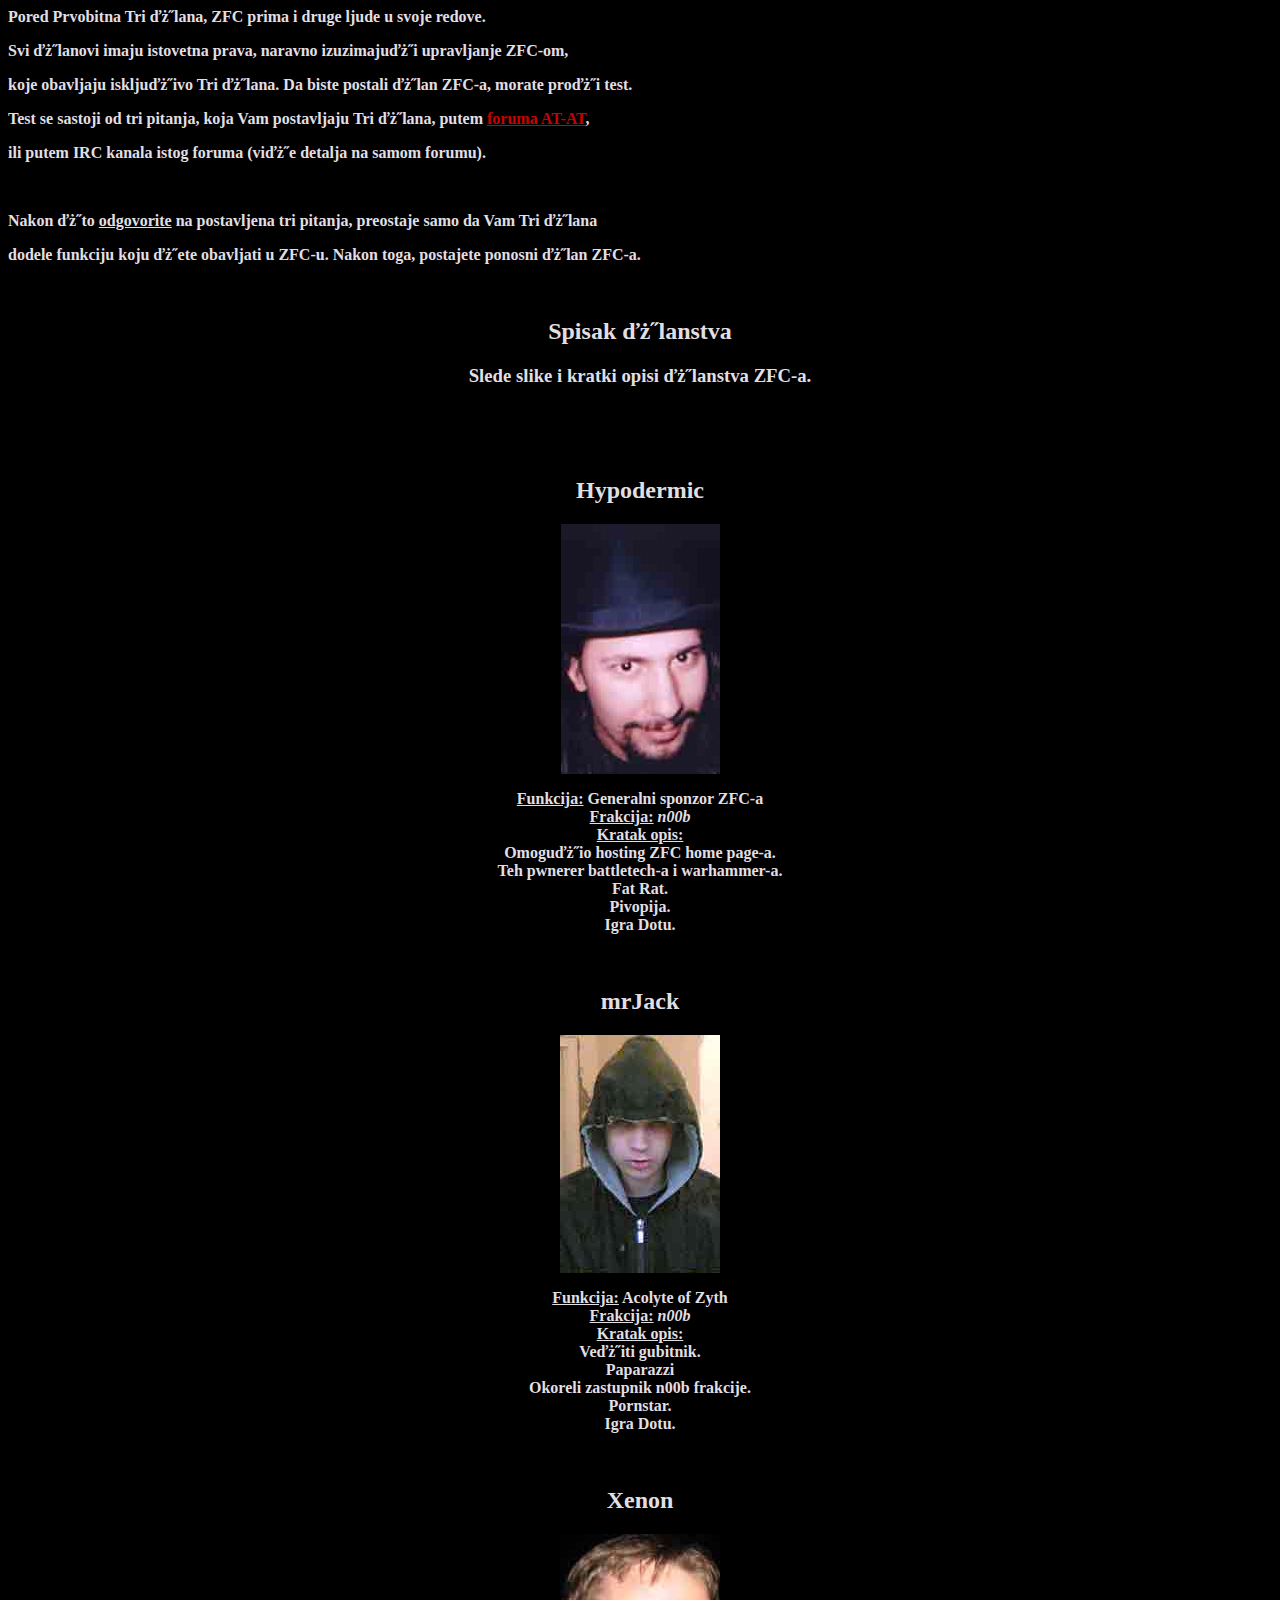
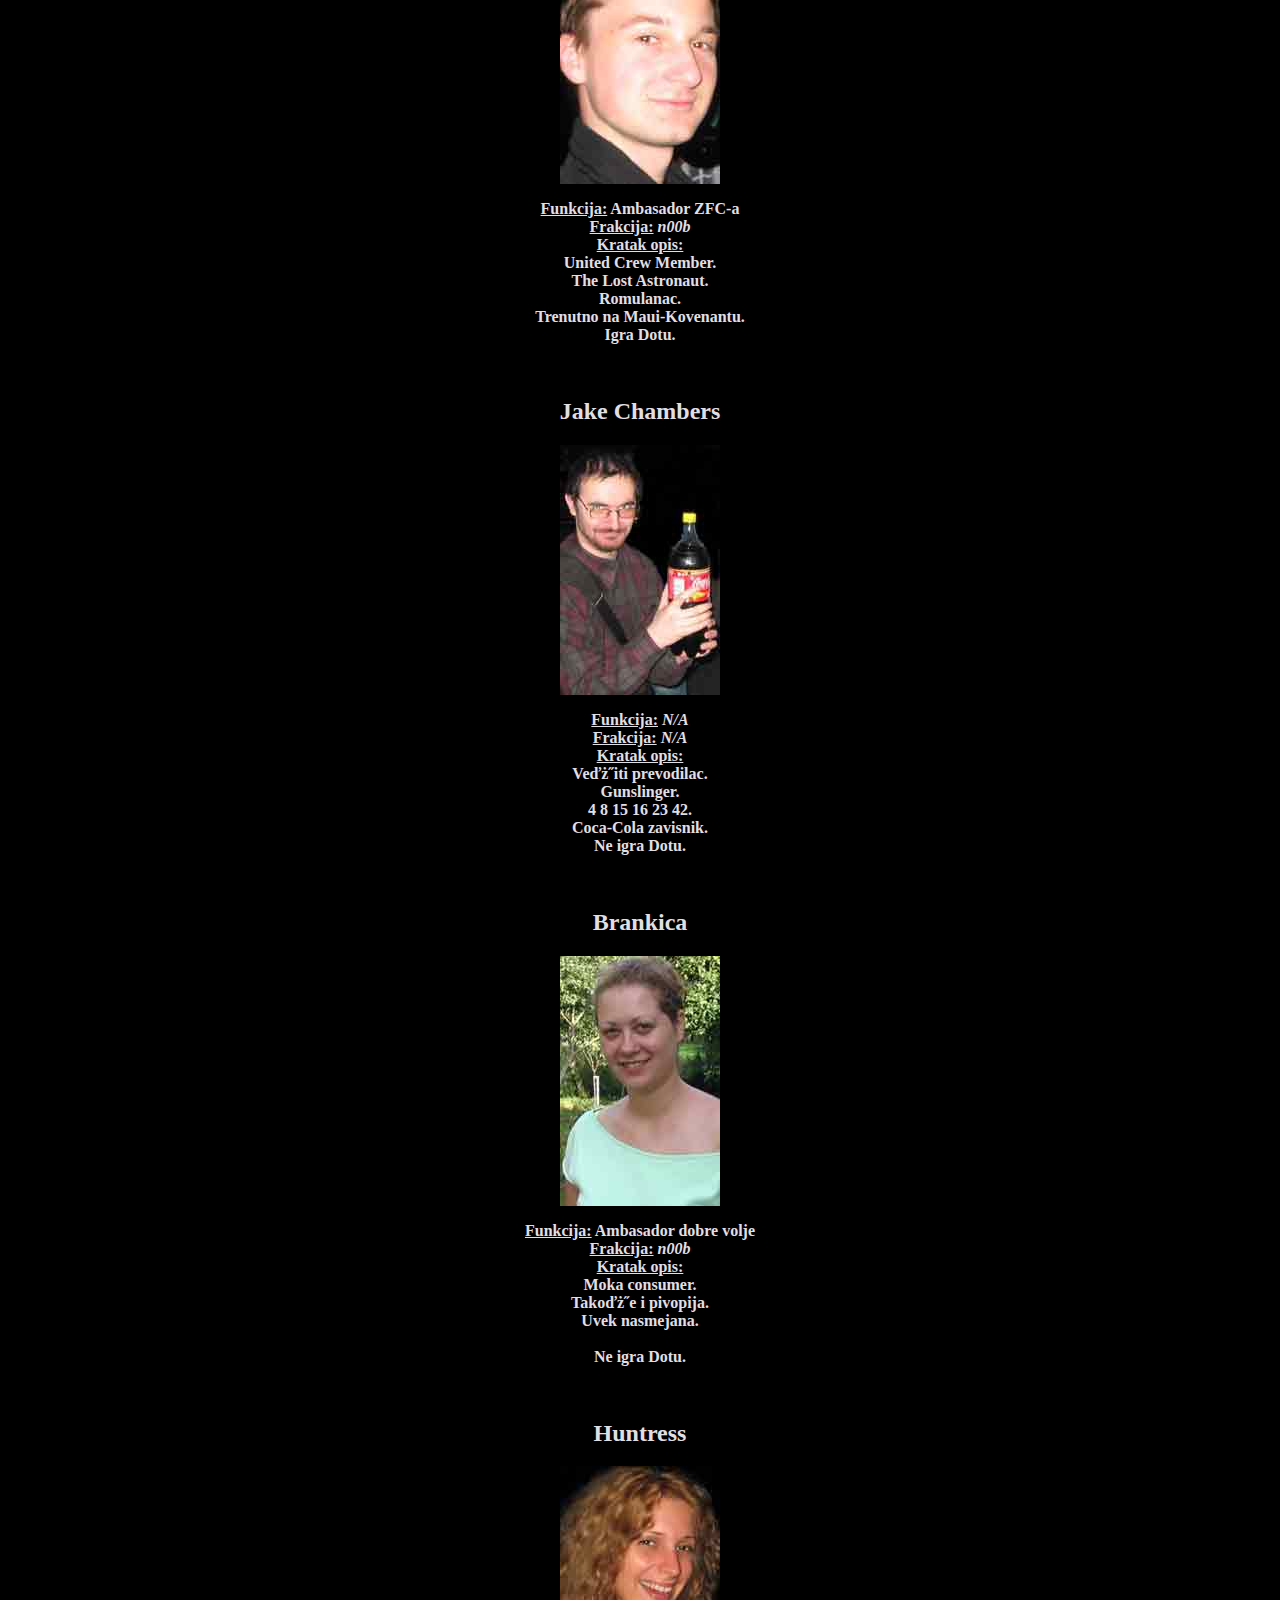
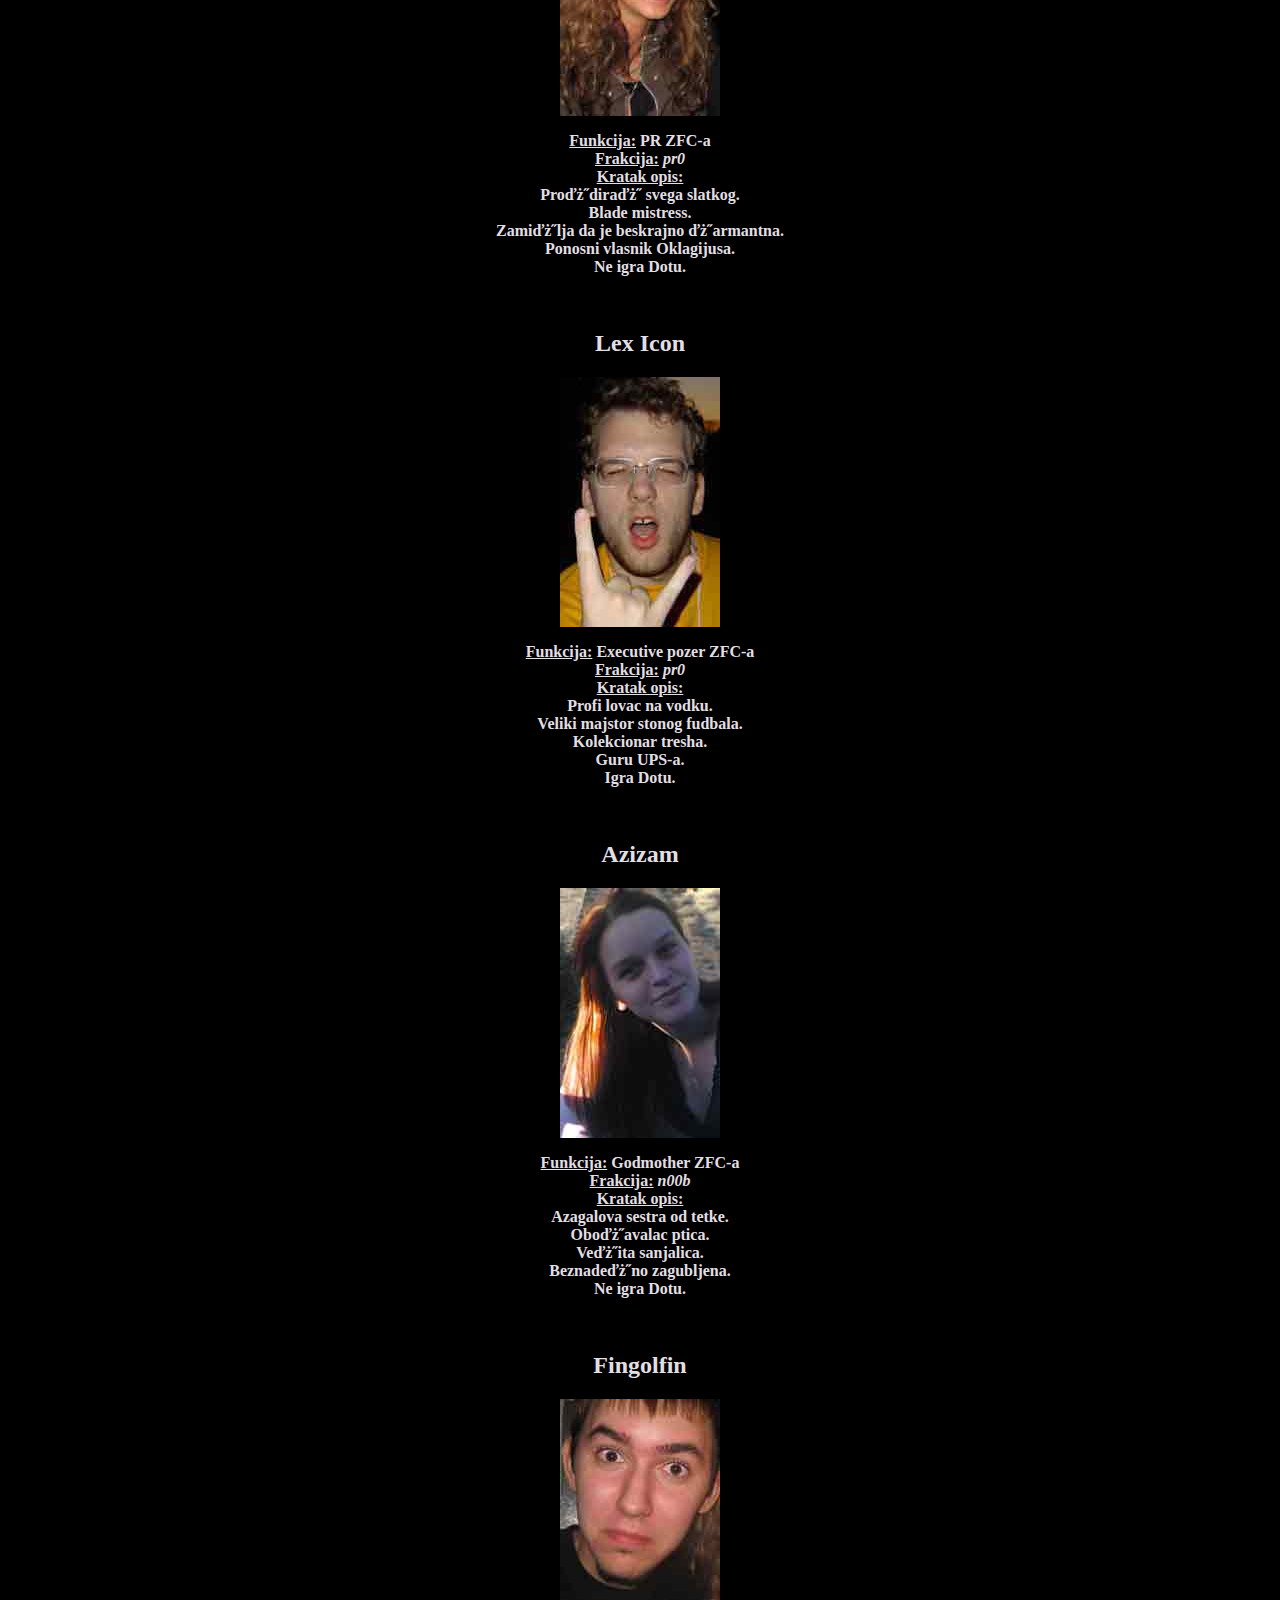
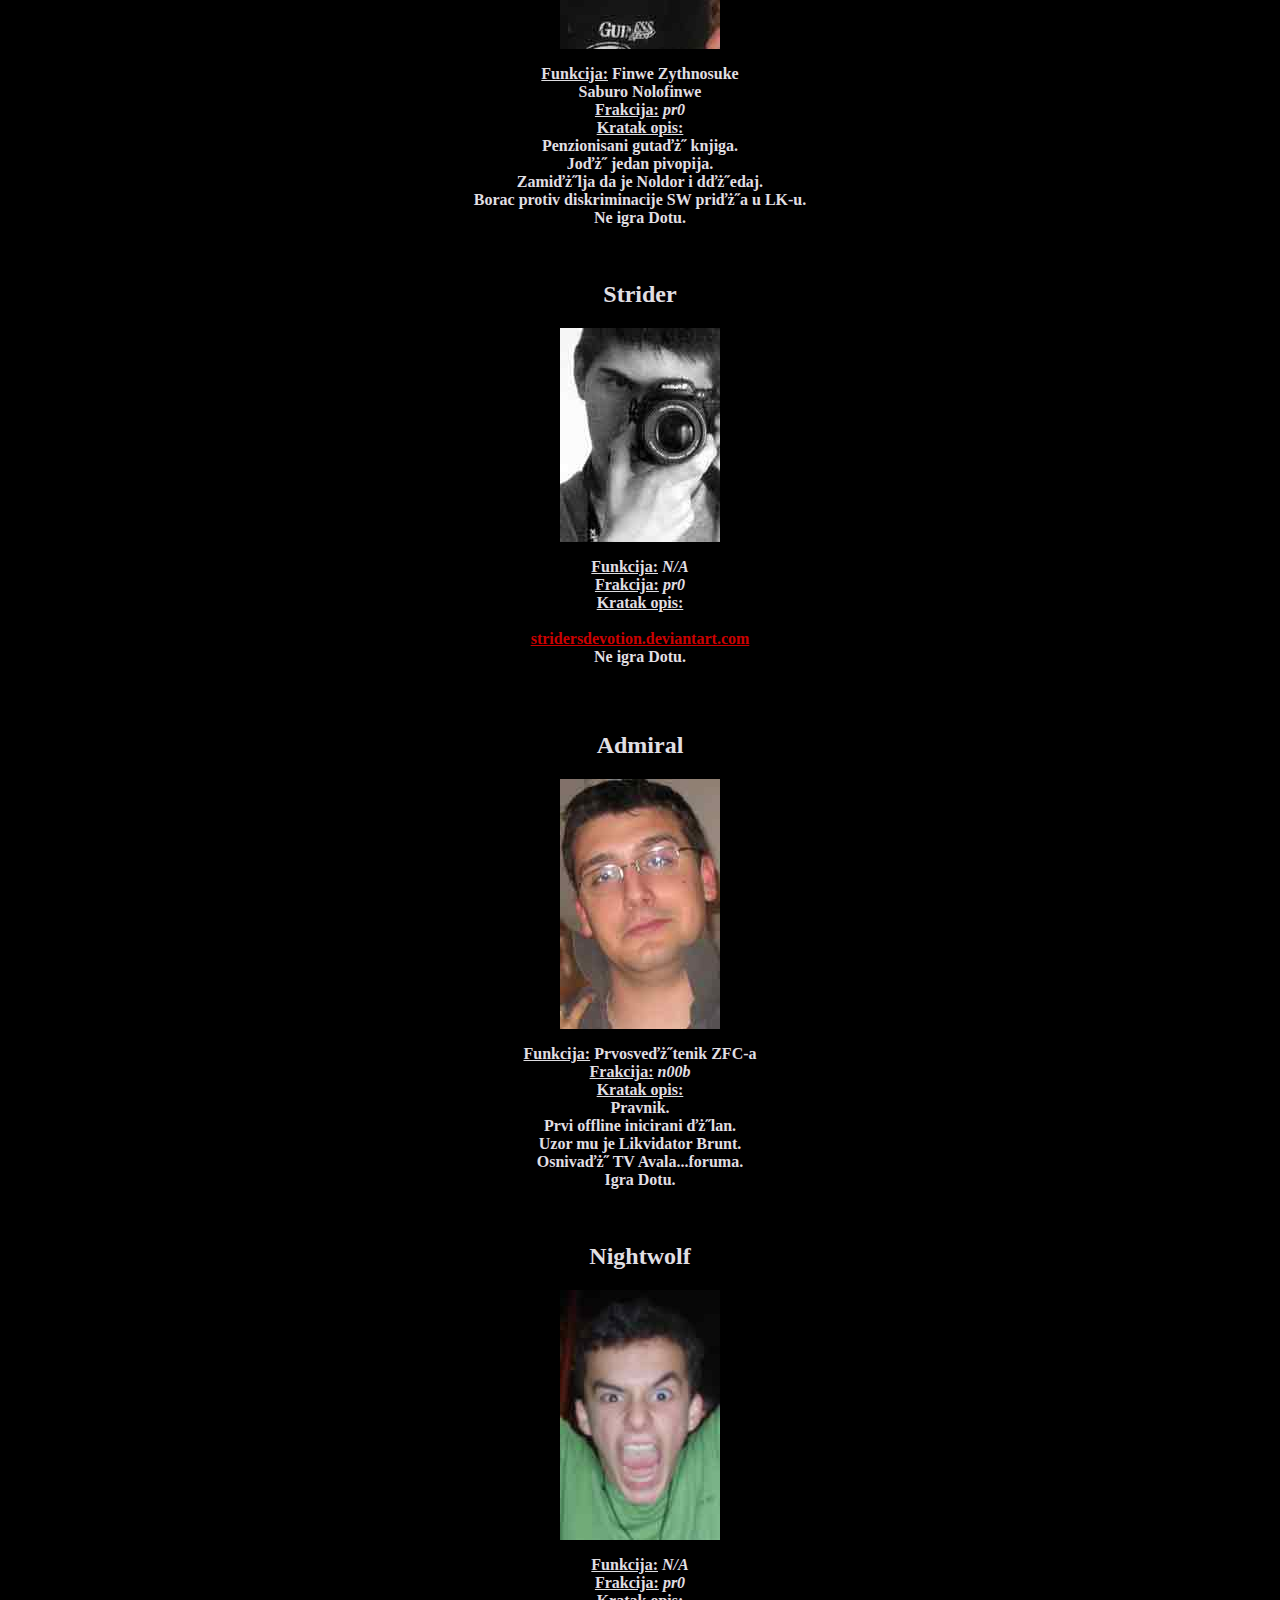
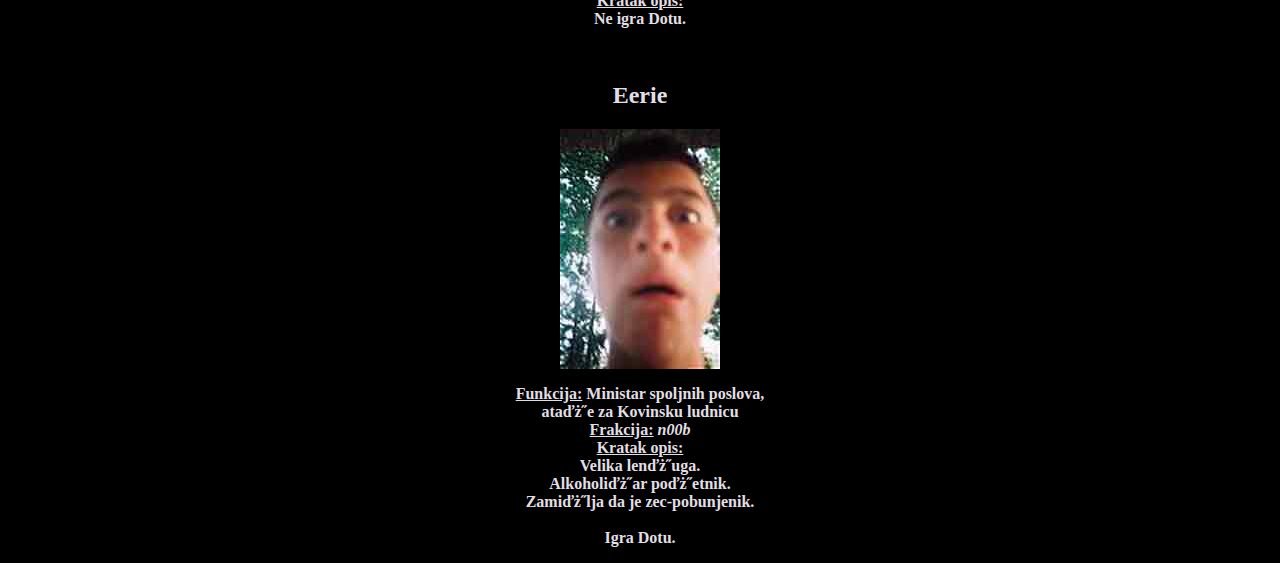
==== clanovi.htm @ 59cd811d "initial commit" ====
<html>
<head>
<title>Ostali &#268;lanovi</title>
<meta http-equiv="Content-Type" content="text/html; charset=windows-1250">
<link href="zfc.css" rel="stylesheet" type="text/css">
</head>
<body>
<p><strong>Pored Prvobitna Tri �lana, ZFC prima i druge ljude u svoje redove.</strong></p>
<p><strong> Svi �lanovi imaju istovetna prava, naravno izuzimaju�i upravljanje ZFC-om, </strong></p>
<p><strong> koje obavljaju isklju�ivo Tri �lana. Da biste postali �lan ZFC-a, morate pro�i test. </strong></p>
<p><strong> Test se sastoji od tri pitanja, koja Vam postavljaju Tri �lana, putem <a href="http://www.at-at.org" target="_blank">foruma AT-AT</a>, </strong></p>
<p><strong> ili putem IRC kanala istog foruma (vi�e detalja na samom forumu). </strong></p>
<p>&nbsp; </p>
<p><strong>Nakon �to <u>odgovorite</u> na postavljena tri pitanja, preostaje samo da Vam Tri �lana </strong></p>
<p><strong> dodele funkciju koju �ete obavljati u ZFC-u. Nakon toga, postajete ponosni �lan ZFC-a. </strong></p>
<p>&nbsp; </p>
<h2 align="center"><strong>Spisak �lanstva</strong></h2>
<h3 align="center"><strong>Slede slike i kratki opisi �lanstva ZFC-a. </strong></h3>
<p align="center">&nbsp;</p>
<p align="center">&nbsp;</p>
<h2 align="center">Hypodermic</h2>
<p align="center"> <img src="slike/boca.jpg" width="159" height="250"></p>
<p align="center"><strong><u>Funkcija:</u> Generalni sponzor ZFC-a <br>
      <u>Frakcija:</u> <em>n00b<br>
      </em><u>Kratak opis:<br>
      </u></strong><strong>Omogu�io hosting ZFC home page-a.<br>
  Teh pwnerer battletech-a i warhammer-a.</strong><br>
  <strong>Fat Rat.<br>
  Pivopija.<br>
  Igra Dotu. </strong></p>
<p align="center">&nbsp;</p>
<h2 align="center"><strong>mrJack</strong></h2>
<p align="center"><img src="slike/jack.jpg" width="160" height="238"></p>
<p align="center"><strong><u>Funkcija:</u> Acolyte of Zyth <br>
      <u>Frakcija:</u> <em>n00b<br>
      </em><u>Kratak opis:<br>
      </u>Ve�iti gubitnik.<br>
  </strong><strong>Paparazzi<br>
      Okoreli zastupnik n00b frakcije.<br>
      Pornstar.<br>
</strong><strong>Igra Dotu. </strong></p>
<p align="center">&nbsp;</p>
<h2 align="center"><strong>Xenon</strong></h2>
<p align="center"><img src="slike/boki.jpg" width="160" height="250"></p>
<p align="center"><strong><u>Funkcija:</u> Ambasador ZFC-a <br>
      <u>Frakcija:</u> <em>n00b<br>
    </em><u>Kratak opis:</u><br>
United Crew Member.<br>
    The Lost Astronaut. <u> <br>
    </u>Romulanac. <u>    <br>
    </u>Trenutno na Maui-Kovenantu.</strong><strong><u><br>
    </u>Igra Dotu.</strong></p>
<p align="center">&nbsp;</p>
<h2 align="center"><strong>Jake Chambers</strong></h2>
<p align="center"><img src="slike/miljan.jpg" width="160" height="250"></p>
<p align="center"><strong><u>Funkcija:</u> <em>N/A</em><br>
      <u>Frakcija:</u> <em>N/A<br>
    </em><u>Kratak opis:</u></strong><strong><u><br>
    </u>Ve�iti prevodilac.<u><br>
    </u>Gunslinger.<br>
    4 8 15 16 23 42.<u></u>    <br>
    Coca-Cola zavisnik. <br>
  Ne igra Dotu.</strong></p>
<p align="center">&nbsp;</p>
<h2 align="center"><strong>Brankica</strong></h2>
<p align="center"><img src="slike/brankica.jpg" width="160" height="250"></p>
<p align="center"><strong><u>Funkcija:</u> Ambasador dobre volje <br>
      <u>Frakcija:</u> <em>n00b<br>
      </em><u>Kratak opis:<br>
      </u>Moka consumer.<u><br>
      </u>Tako�e i pivopija.<u><br>
      </u>Uvek nasmejana.<u><br>
      <br>
          </u>Ne igra Dotu.</strong></p>
<p align="center">&nbsp;</p>
<h2 align="center"><strong>Huntress</strong></h2>
<p align="center"><img src="slike/jovana.jpg" width="160" height="250"></p>
<p align="center"><strong><u>Funkcija:</u> PR ZFC-a <br>
      <u>Frakcija:</u> <em>pr0<br>
    </em><u>Kratak opis:<br>
  </u>Pro�dira� svega slatkog.<br>
  Blade mistress.<br>
  Zami�lja da je beskrajno �armantna.<u><br>
  </u>Ponosni vlasnik Oklagijusa. </strong><strong><u><br>
  </u>Ne igra Dotu.</strong></p>
<p align="center">&nbsp;</p>
<h2 align="center"><strong>Lex Icon</strong></h2>
<p align="center"><img src="slike/steva.jpg" width="160" height="250"></p>
<p align="center"><strong><u>Funkcija:</u> Executive pozer ZFC-a <br>
      <u>Frakcija:</u> <em>pr0<br>
      </em><u>Kratak opis:<br>
      </u>Profi lovac na vodku.<br>
  Veliki majstor stonog fudbala.<br>
  Kolekcionar tresha.<br>
  Guru UPS-a.<u><br>
    </u>Igra Dotu.</strong></p>
<p align="center">&nbsp;</p>
<h2 align="center"><strong>Azizam</strong></h2>
<p align="center"><img src="slike/azizam.jpg" width="160" height="250"></p>
<p align="center"><strong><u>Funkcija:</u> Godmother ZFC-a <br>
      <u>Frakcija:</u> <em>n00b<br>
      </em><u>Kratak opis:<br>
      </u>Azagalova sestra od tetke.<u><br>
      </u>Obo�avalac ptica.<u><br>
      </u>Ve�ita sanjalica.<u><br>
      </u>Beznade�no zagubljena.<u><br>
            </u>Ne igra Dotu.</strong></p>
<p align="center">&nbsp;</p>
<h2 align="center"><strong>Fingolfin</strong></h2>
<p align="center"><img src="slike/fingi.jpg" width="160" height="250"></p>
<p align="center"><strong><u>Funkcija:</u> Finwe Zythnosuke </strong><strong><br>
  Saburo Nolofinwe<br>
      <u>Frakcija:</u> <em>pr0<br>
      </em><u>Kratak opis:<br>
      </u>Penzionisani guta� knjiga. <br>
    Jo� jedan pivopija.<br>
  Zami�lja da je Noldor i d�edaj.<br>
  Borac protiv diskriminacije SW pri�a u LK-u. </strong><strong><br>
Ne igra Dotu.</strong></p>
<p align="center">&nbsp;</p>
<h2 align="center"><strong>Strider</strong></h2>
<p align="center"><strong><img src="slike/strider.jpg" width="160" height="214"></strong></p>
<p align="center"><strong><u>Funkcija:</u> <em>N/A</em><br>
      <u>Frakcija:</u> <em>pr0<br>
      </em><u>Kratak opis:<br>
      <br>
      </u><a href="http://stridersdevotion.deviantart.com/" target="_blank">stridersdevotion.deviantart.com</a>      <u><br>
      </u>Ne igra Dotu.</strong></p>
<h2 align="center">&nbsp;</h2>
<h2 align="center"><strong>Admiral</strong></h2>
<p align="center"><img src="slike/admiral.jpg" width="160" height="250"></p>
<p align="center"><strong><u>Funkcija:</u> Prvosve�tenik ZFC-a <br>
  <u>Frakcija:</u><em> n00b</em><em><br>
    </em><u>Kratak opis:<br>
    </u>Pravnik.<u><br>
    </u>Prvi offline inicirani �lan.<u><br>
    </u>Uzor mu je Likvidator Brunt.<u><br>
    </u>Osniva� TV Avala...foruma. <u><br>
    </u>Igra Dotu.</strong></p>
<p align="center">&nbsp;</p>
<h2 align="center"><strong>Nightwolf</strong></h2>
<p align="center"><img src="slike/vucko.jpg" width="160" height="250"></p>
<p align="center"><strong><u>Funkcija:</u> <em>N/A</em><br>
    <u>Frakcija:</u> <em>pr0<br>
    </em><u>Kratak opis:<br>
    </u>Ne igra Dotu.</strong></p>
<p align="center">&nbsp;</p>
<h2 align="center"><strong>Eerie</strong></h2>
<p align="center"><img src="slike/eerie.jpg" width="160" height="240"></p>
<p align="center"><strong><u>Funkcija:</u> Ministar spoljnih poslova,<br>
</strong><strong> ata�e za Kovinsku ludnicu <br>
    <u>Frakcija:</u> <em>n00b<br>
    </em><u>Kratak opis:<br>
    </u>Velika len�uga. <br>
  Alkoholi�ar po�etnik.<u><br>
  </u>Zami�lja da je zec-pobunjenik.<u><br>
  <br>
  </u>Igra Dotu.</strong></p>
</body>
</html>
---- zfc.css ----
body {
	background-color: #000000;
}
body,td,th {
	color: #E0DFE3;
	font-family: "Palatino Linotype", "Times New Roman", serif;
}
a:link {
	color: #CC0000;
}
a:visited {
	color: #990000;
}
a:hover {
	color: #FF0000;
}
a:active {
	color: #CC0000;
}
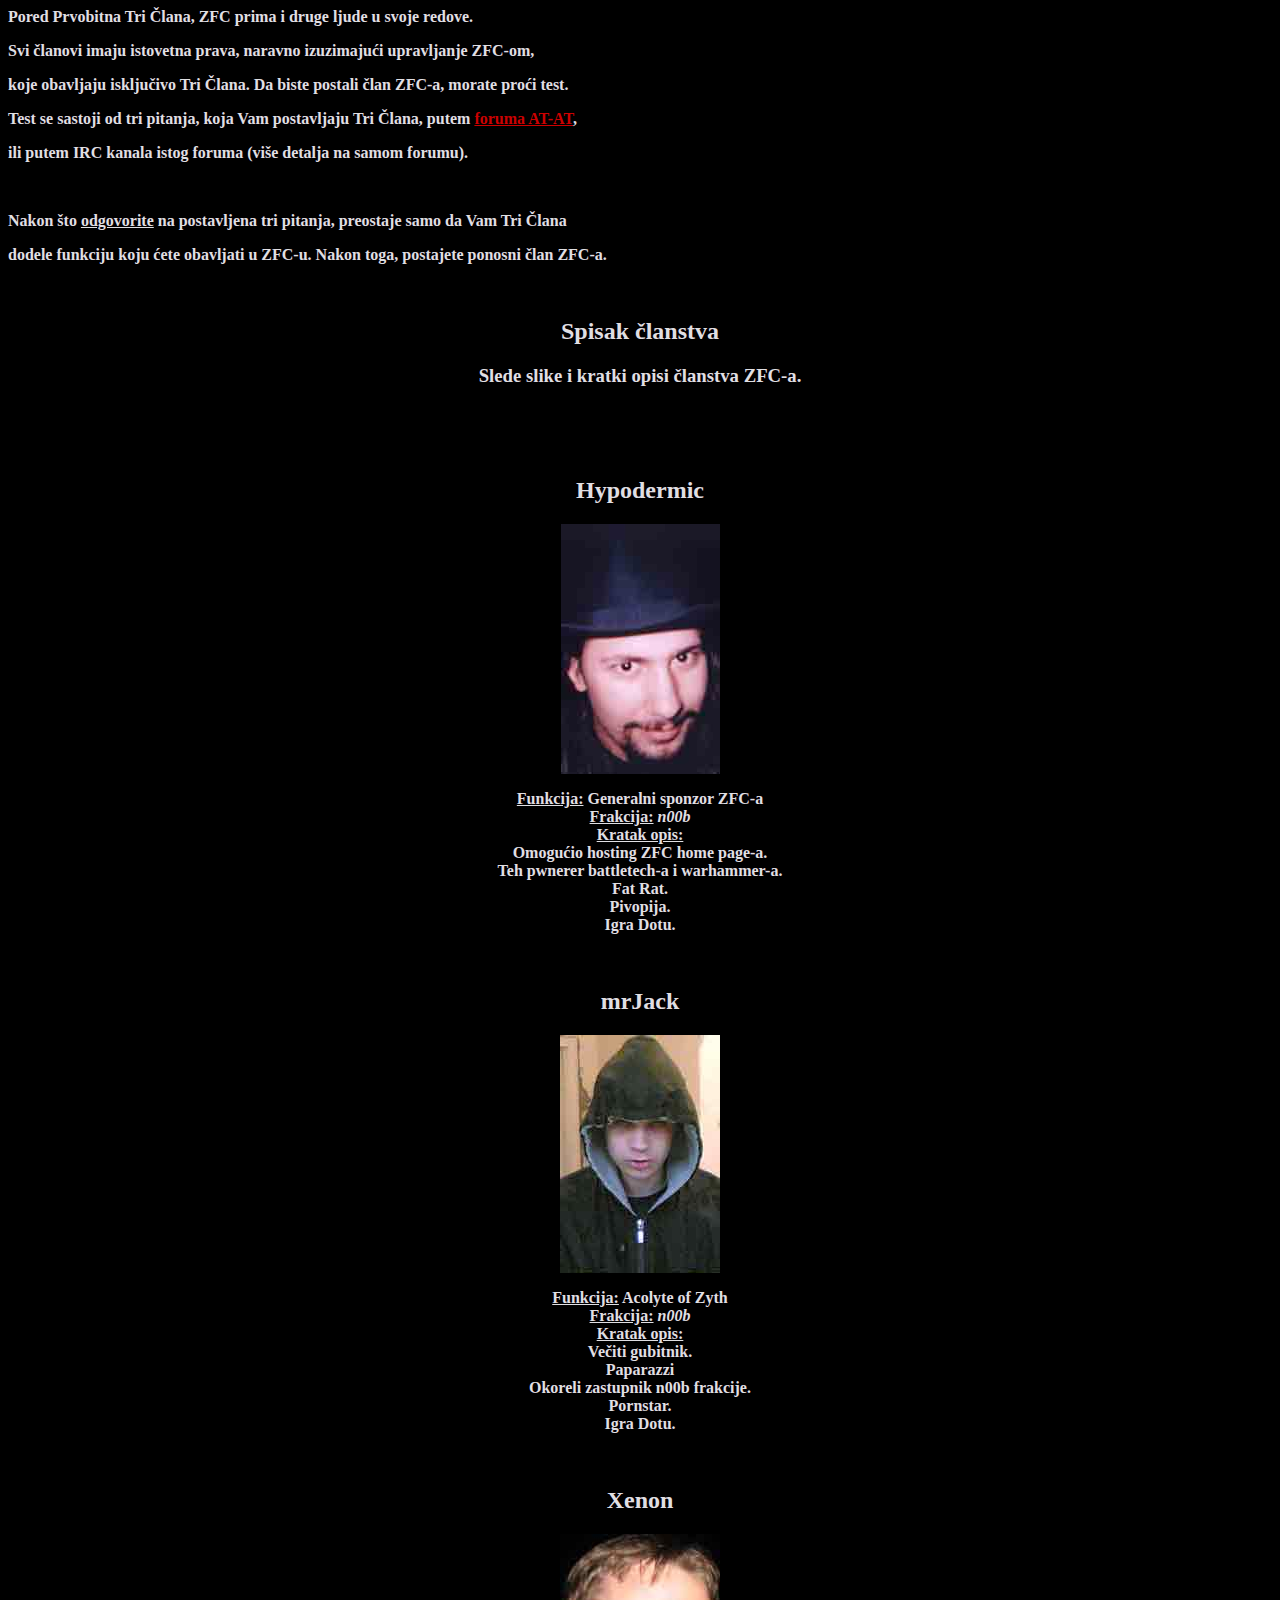
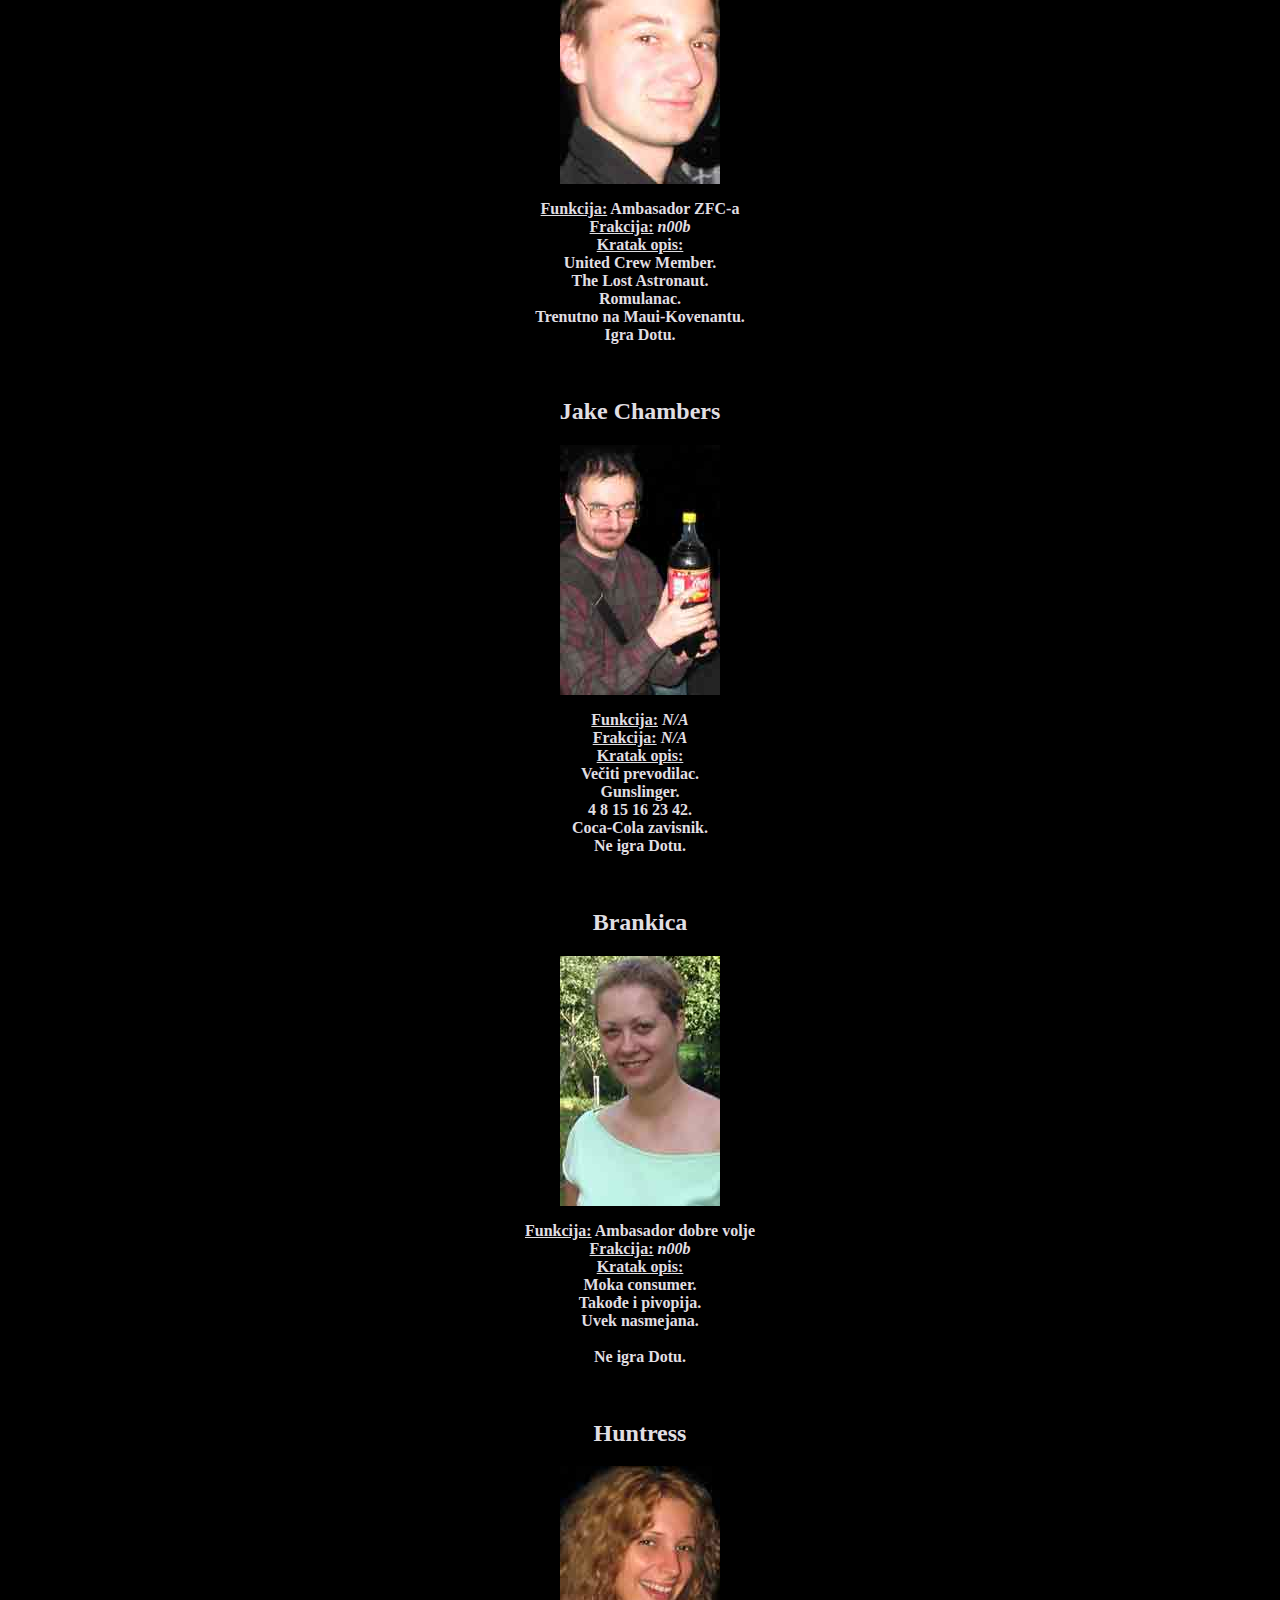
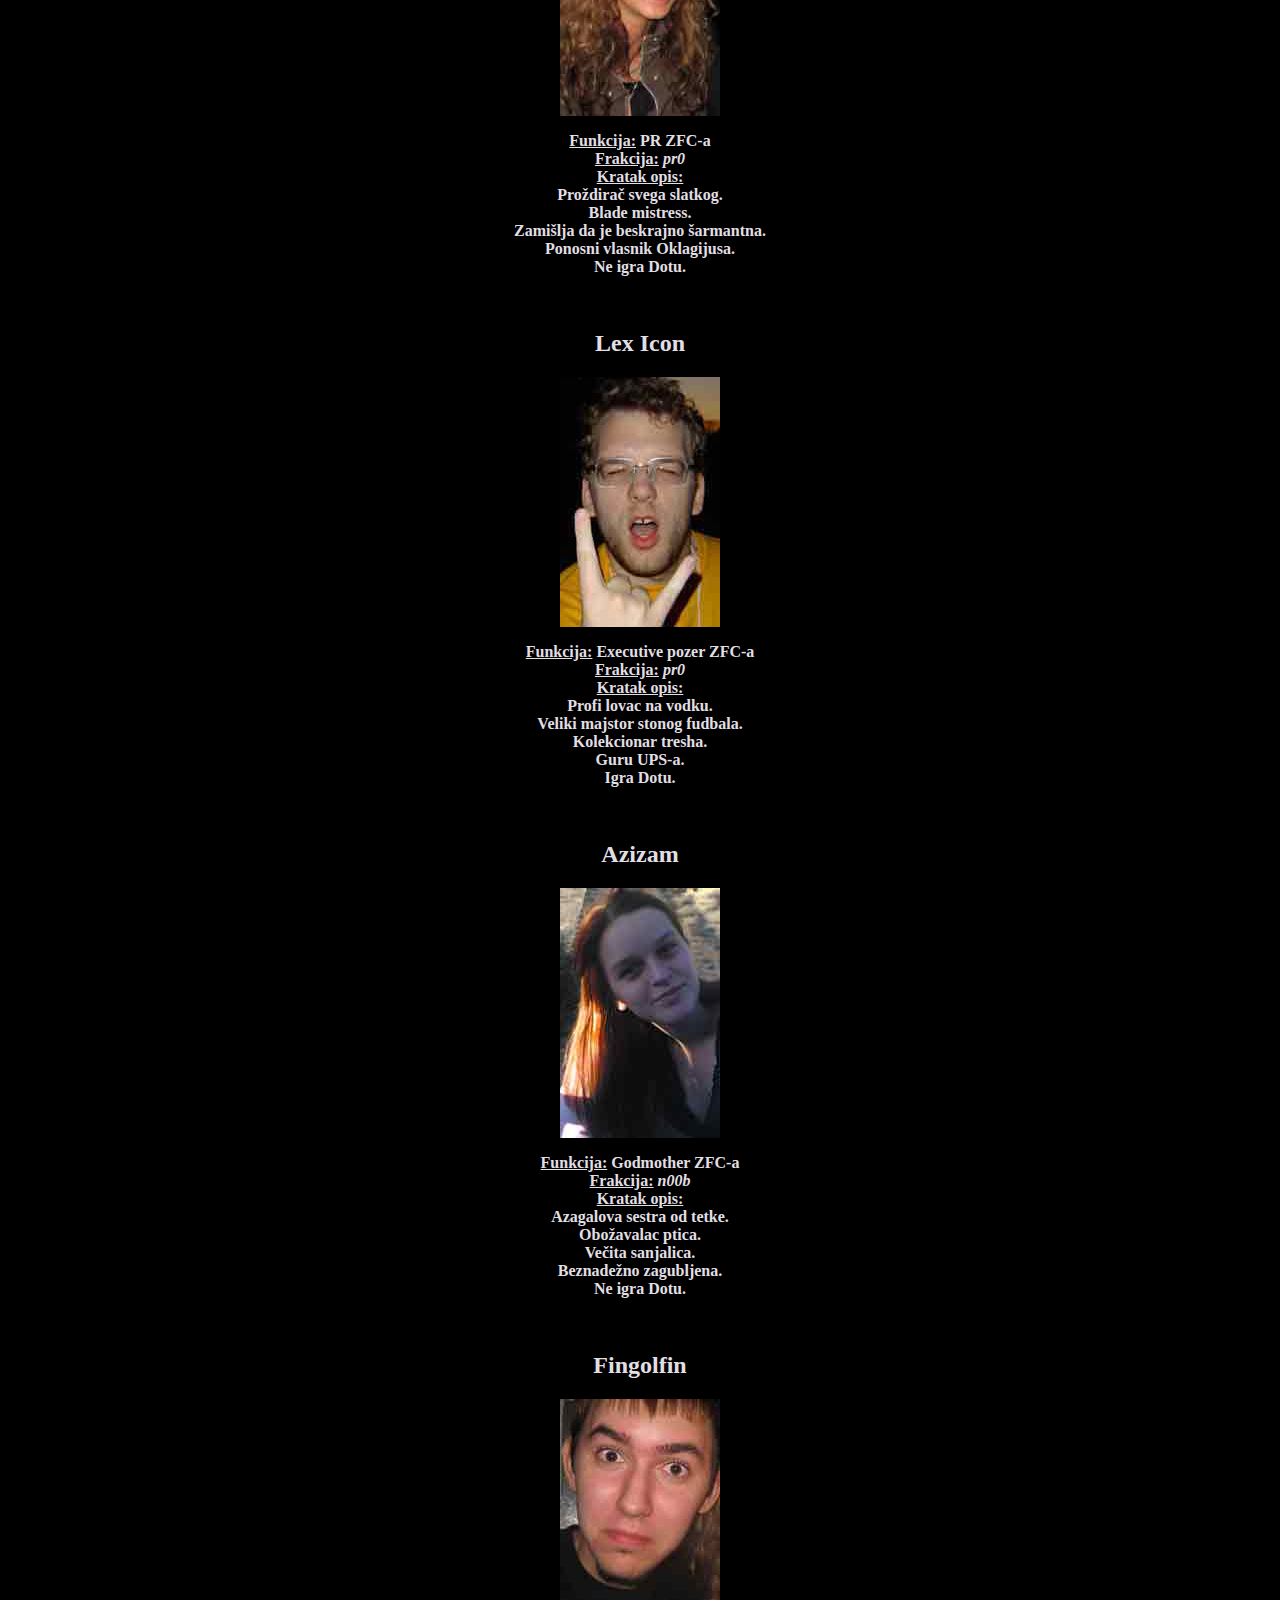
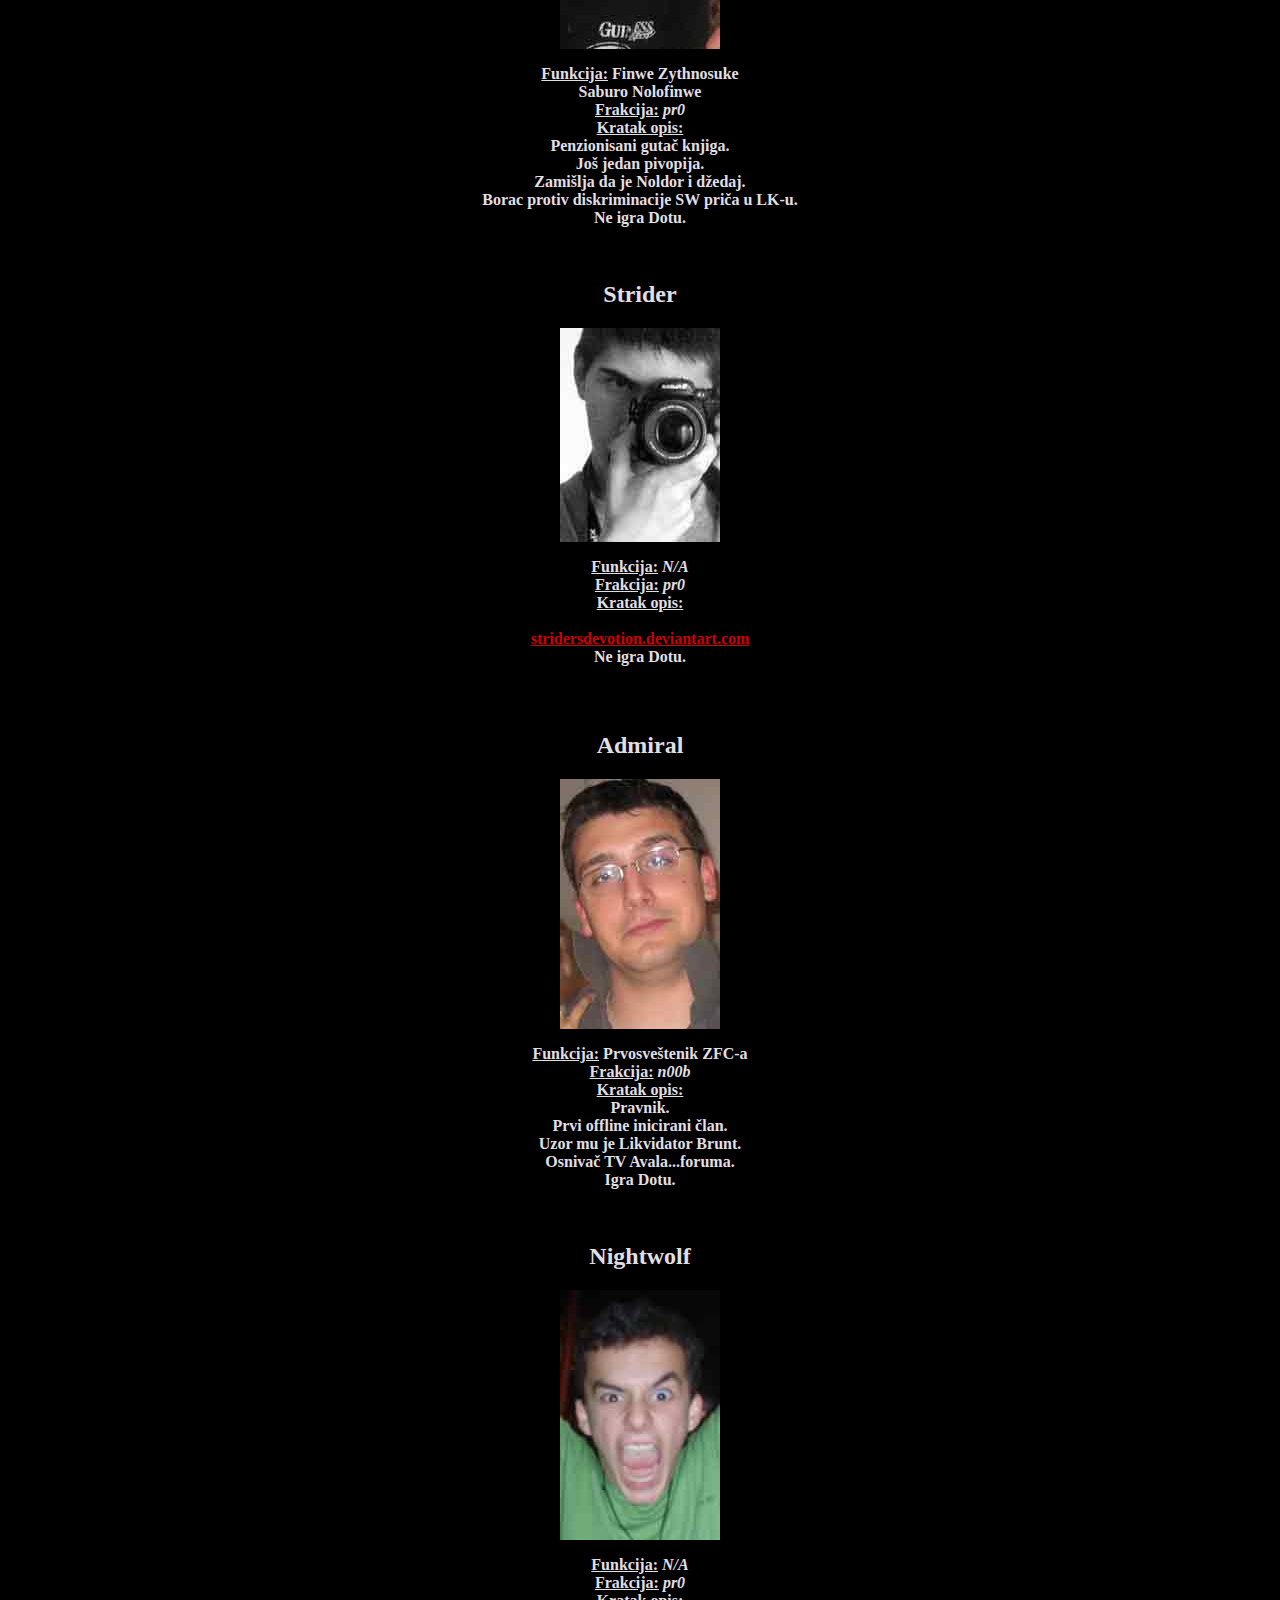
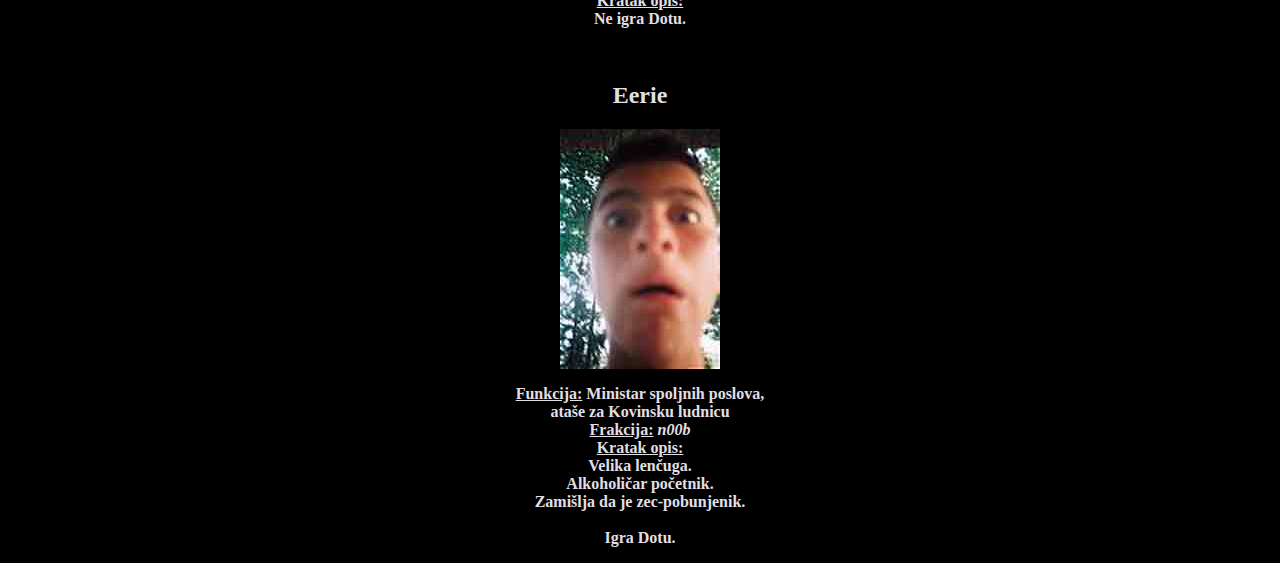
==== commit c4dea2e9: "charset fix" ====
--- a/clanovi.htm
+++ b/clanovi.htm
@@ -1,21 +1,21 @@
 <html>
 <head>
-<title>Ostali &#268;lanovi</title>
-<meta http-equiv="Content-Type" content="text/html; charset=windows-1250">
+<title>Ostali članovi</title>
+<meta http-equiv="Content-Type" content="text/html; charset=UTF-8">
 <link href="zfc.css" rel="stylesheet" type="text/css">
 </head>
 <body>
-<p><strong>Pored Prvobitna Tri �lana, ZFC prima i druge ljude u svoje redove.</strong></p>
-<p><strong> Svi �lanovi imaju istovetna prava, naravno izuzimaju�i upravljanje ZFC-om, </strong></p>
-<p><strong> koje obavljaju isklju�ivo Tri �lana. Da biste postali �lan ZFC-a, morate pro�i test. </strong></p>
-<p><strong> Test se sastoji od tri pitanja, koja Vam postavljaju Tri �lana, putem <a href="http://www.at-at.org" target="_blank">foruma AT-AT</a>, </strong></p>
-<p><strong> ili putem IRC kanala istog foruma (vi�e detalja na samom forumu). </strong></p>
+<p><strong>Pored Prvobitna Tri Člana, ZFC prima i druge ljude u svoje redove.</strong></p>
+<p><strong> Svi članovi imaju istovetna prava, naravno izuzimajući upravljanje ZFC-om, </strong></p>
+<p><strong> koje obavljaju isključivo Tri Člana. Da biste postali član ZFC-a, morate proći test. </strong></p>
+<p><strong> Test se sastoji od tri pitanja, koja Vam postavljaju Tri Člana, putem <a href="http://www.at-at.org" target="_blank">foruma AT-AT</a>, </strong></p>
+<p><strong> ili putem IRC kanala istog foruma (više detalja na samom forumu). </strong></p>
 <p>&nbsp; </p>
-<p><strong>Nakon �to <u>odgovorite</u> na postavljena tri pitanja, preostaje samo da Vam Tri �lana </strong></p>
-<p><strong> dodele funkciju koju �ete obavljati u ZFC-u. Nakon toga, postajete ponosni �lan ZFC-a. </strong></p>
+<p><strong>Nakon što <u>odgovorite</u> na postavljena tri pitanja, preostaje samo da Vam Tri Člana </strong></p>
+<p><strong> dodele funkciju koju ćete obavljati u ZFC-u. Nakon toga, postajete ponosni član ZFC-a. </strong></p>
 <p>&nbsp; </p>
-<h2 align="center"><strong>Spisak �lanstva</strong></h2>
-<h3 align="center"><strong>Slede slike i kratki opisi �lanstva ZFC-a. </strong></h3>
+<h2 align="center"><strong>Spisak članstva</strong></h2>
+<h3 align="center"><strong>Slede slike i kratki opisi članstva ZFC-a. </strong></h3>
 <p align="center">&nbsp;</p>
 <p align="center">&nbsp;</p>
 <h2 align="center">Hypodermic</h2>
@@ -23,7 +23,7 @@
 <p align="center"><strong><u>Funkcija:</u> Generalni sponzor ZFC-a <br>
       <u>Frakcija:</u> <em>n00b<br>
       </em><u>Kratak opis:<br>
-      </u></strong><strong>Omogu�io hosting ZFC home page-a.<br>
+      </u></strong><strong>Omogućio hosting ZFC home page-a.<br>
   Teh pwnerer battletech-a i warhammer-a.</strong><br>
   <strong>Fat Rat.<br>
   Pivopija.<br>
@@ -34,7 +34,7 @@
 <p align="center"><strong><u>Funkcija:</u> Acolyte of Zyth <br>
       <u>Frakcija:</u> <em>n00b<br>
       </em><u>Kratak opis:<br>
-      </u>Ve�iti gubitnik.<br>
+      </u>Večiti gubitnik.<br>
   </strong><strong>Paparazzi<br>
       Okoreli zastupnik n00b frakcije.<br>
       Pornstar.<br>
@@ -56,7 +56,7 @@
 <p align="center"><strong><u>Funkcija:</u> <em>N/A</em><br>
       <u>Frakcija:</u> <em>N/A<br>
     </em><u>Kratak opis:</u></strong><strong><u><br>
-    </u>Ve�iti prevodilac.<u><br>
+    </u>Večiti prevodilac.<u><br>
     </u>Gunslinger.<br>
     4 8 15 16 23 42.<u></u>    <br>
     Coca-Cola zavisnik. <br>
@@ -68,7 +68,7 @@
       <u>Frakcija:</u> <em>n00b<br>
       </em><u>Kratak opis:<br>
       </u>Moka consumer.<u><br>
-      </u>Tako�e i pivopija.<u><br>
+      </u>Takođe i pivopija.<u><br>
       </u>Uvek nasmejana.<u><br>
       <br>
           </u>Ne igra Dotu.</strong></p>
@@ -78,9 +78,9 @@
 <p align="center"><strong><u>Funkcija:</u> PR ZFC-a <br>
       <u>Frakcija:</u> <em>pr0<br>
     </em><u>Kratak opis:<br>
-  </u>Pro�dira� svega slatkog.<br>
+  </u>Proždirač svega slatkog.<br>
   Blade mistress.<br>
-  Zami�lja da je beskrajno �armantna.<u><br>
+  Zamišlja da je beskrajno šarmantna.<u><br>
   </u>Ponosni vlasnik Oklagijusa. </strong><strong><u><br>
   </u>Ne igra Dotu.</strong></p>
 <p align="center">&nbsp;</p>
@@ -101,9 +101,9 @@
       <u>Frakcija:</u> <em>n00b<br>
       </em><u>Kratak opis:<br>
       </u>Azagalova sestra od tetke.<u><br>
-      </u>Obo�avalac ptica.<u><br>
-      </u>Ve�ita sanjalica.<u><br>
-      </u>Beznade�no zagubljena.<u><br>
+      </u>Obožavalac ptica.<u><br>
+      </u>Večita sanjalica.<u><br>
+      </u>Beznadežno zagubljena.<u><br>
             </u>Ne igra Dotu.</strong></p>
 <p align="center">&nbsp;</p>
 <h2 align="center"><strong>Fingolfin</strong></h2>
@@ -112,10 +112,10 @@
   Saburo Nolofinwe<br>
       <u>Frakcija:</u> <em>pr0<br>
       </em><u>Kratak opis:<br>
-      </u>Penzionisani guta� knjiga. <br>
-    Jo� jedan pivopija.<br>
-  Zami�lja da je Noldor i d�edaj.<br>
-  Borac protiv diskriminacije SW pri�a u LK-u. </strong><strong><br>
+      </u>Penzionisani gutač knjiga. <br>
+    Još jedan pivopija.<br>
+  Zamišlja da je Noldor i džedaj.<br>
+  Borac protiv diskriminacije SW priča u LK-u. </strong><strong><br>
 Ne igra Dotu.</strong></p>
 <p align="center">&nbsp;</p>
 <h2 align="center"><strong>Strider</strong></h2>
@@ -129,13 +129,13 @@
 <h2 align="center">&nbsp;</h2>
 <h2 align="center"><strong>Admiral</strong></h2>
 <p align="center"><img src="slike/admiral.jpg" width="160" height="250"></p>
-<p align="center"><strong><u>Funkcija:</u> Prvosve�tenik ZFC-a <br>
+<p align="center"><strong><u>Funkcija:</u> Prvosveštenik ZFC-a <br>
   <u>Frakcija:</u><em> n00b</em><em><br>
     </em><u>Kratak opis:<br>
     </u>Pravnik.<u><br>
-    </u>Prvi offline inicirani �lan.<u><br>
+    </u>Prvi offline inicirani član.<u><br>
     </u>Uzor mu je Likvidator Brunt.<u><br>
-    </u>Osniva� TV Avala...foruma. <u><br>
+    </u>Osnivač TV Avala...foruma. <u><br>
     </u>Igra Dotu.</strong></p>
 <p align="center">&nbsp;</p>
 <h2 align="center"><strong>Nightwolf</strong></h2>
@@ -148,12 +148,12 @@
 <h2 align="center"><strong>Eerie</strong></h2>
 <p align="center"><img src="slike/eerie.jpg" width="160" height="240"></p>
 <p align="center"><strong><u>Funkcija:</u> Ministar spoljnih poslova,<br>
-</strong><strong> ata�e za Kovinsku ludnicu <br>
+</strong><strong> ataše za Kovinsku ludnicu <br>
     <u>Frakcija:</u> <em>n00b<br>
     </em><u>Kratak opis:<br>
-    </u>Velika len�uga. <br>
-  Alkoholi�ar po�etnik.<u><br>
-  </u>Zami�lja da je zec-pobunjenik.<u><br>
+    </u>Velika lenčuga. <br>
+  Alkoholičar početnik.<u><br>
+  </u>Zamišlja da je zec-pobunjenik.<u><br>
   <br>
   </u>Igra Dotu.</strong></p>
 </body>
